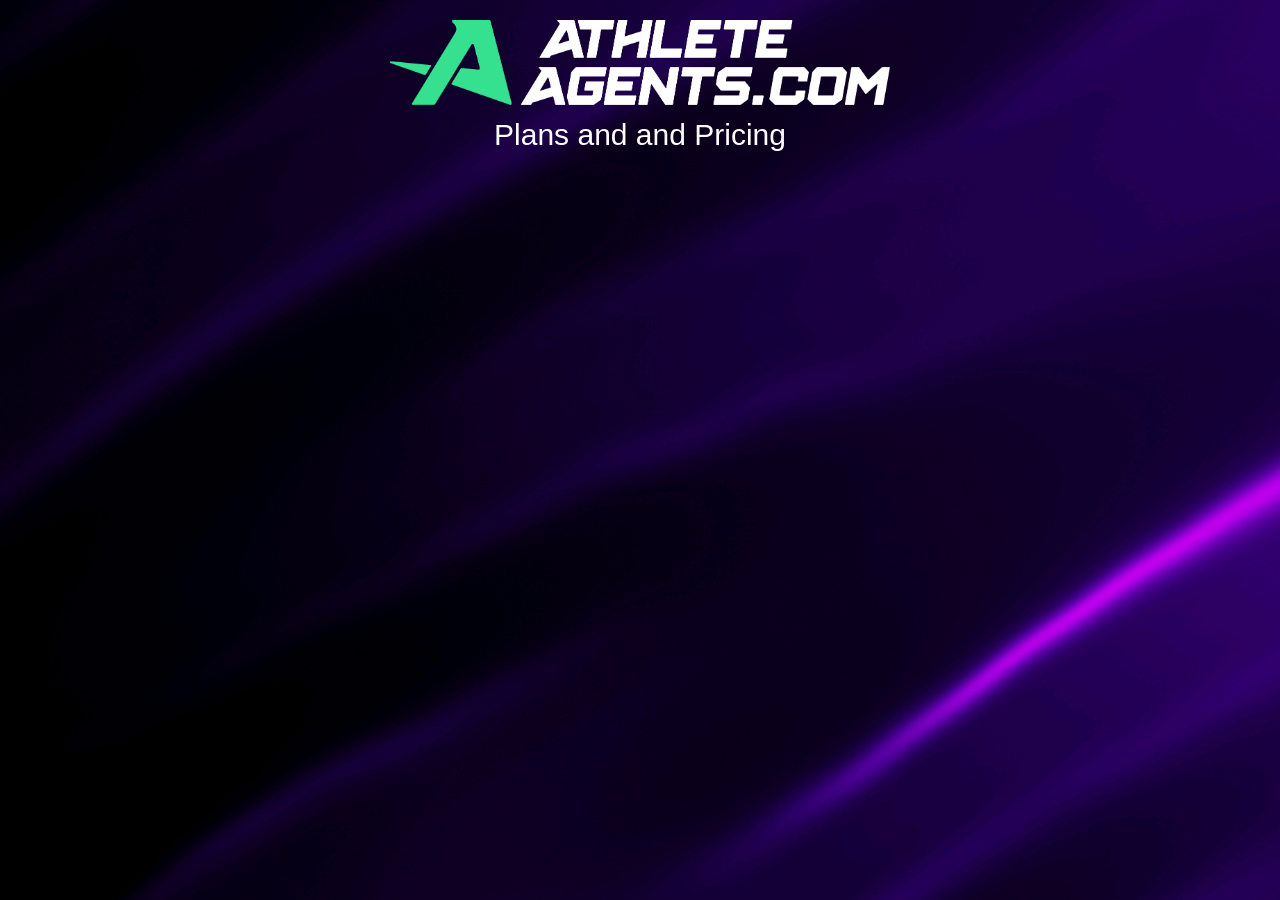
==== page two/index.html @ c9bb1cf2 "Second page" ====
<!DOCTYPE html>
<html lang="en">

<head>
    <meta charset="UTF-8">
    <meta name="viewport" content="width=device-width, initial-scale=1.0">
    <title>AthleteAgents | Pricing</title>
    <link rel="stylesheet" href="https://cdnjs.cloudflare.com/ajax/libs/twitter-bootstrap/4.3.1/css/bootstrap.min.css"
        integrity="sha512-tDXPcamuZsWWd6OsKFyH6nAqh/MjZ/5Yk88T5o+aMfygqNFPan1pLyPFAndRzmOWHKT+jSDzWpJv8krj6x1LMA=="
        crossorigin="anonymous" referrerpolicy="no-referrer" />
    <link rel="preconnect" href="https://fonts.googleapis.com">
    <link rel="preconnect" href="https://fonts.gstatic.com" crossorigin>
    <link
        href="https://fonts.googleapis.com/css2?family=DM+Sans:ital,opsz,wght@0,9..40,100..1000;1,9..40,100..1000&display=swap"
        rel="stylesheet">
    <link rel="stylesheet" href="style.css">
</head>

<body>

    <!-- Container: Hero -->
    <section class="hero-main bg-gradient">
        <div class="container h-100">
            <div class="row">
                <div class="col-lg-12">
                    <div class="hero">
                        <img class="hero-logo"
                            src="../assets/images/PNG/Green/Athlete-Agents-Logo-Horizontal-Green-White.png">
                    </div>
                    <h1 class="hero-heading text-white">Plans and and Pricing</h1>
                </div>
            </div>
        </div>
    </section>

</body>

</html>
---- page two/style.css ----
@import url('https://fonts.googleapis.com/css2?family=Hanken+Grotesk:ital,wght@0,100..900;1,100..900&display=swap');
@import url('https://fonts.googleapis.com/css2?family=DM+Sans:ital,opsz,wght@0,9..40,100..1000;1,9..40,100..1000&display=swap');

.hero-main {
    height: 100vh;
}

.bg-gradient {
    background-image: url(images/Picture.png);

    /* Center and scale the image nicely */
    background-position: center;
    background-repeat: no-repeat;
    background-size: cover;
}

.hero {
    position: relative;
    display: flex;
    justify-content: center;
}

.hero-logo {
    justify-content: center;
    width: 500px;
    padding-top: 20px;
}

.hero-heading {
    text-align: center;
    position: absolute;
    left: 50%;
    transform: translate(-50%, -50%);
    color: white;
    font-family: "Haken Grotesk", sans-serif;
    font-size: 30px;
    font-weight: 400;
    font-style: bold;
    padding-top: 60px;
}

@media screen and (max-width: 1200px) {
    .hero-logo {
        width: 450px;
    }
}

@media screen and (max-width: 1200px) {
    .hero-logo {
        width: 300px;
    }
    .hero-heading {
        padding-top: 80px;
        font-size: 20px;
    }
}
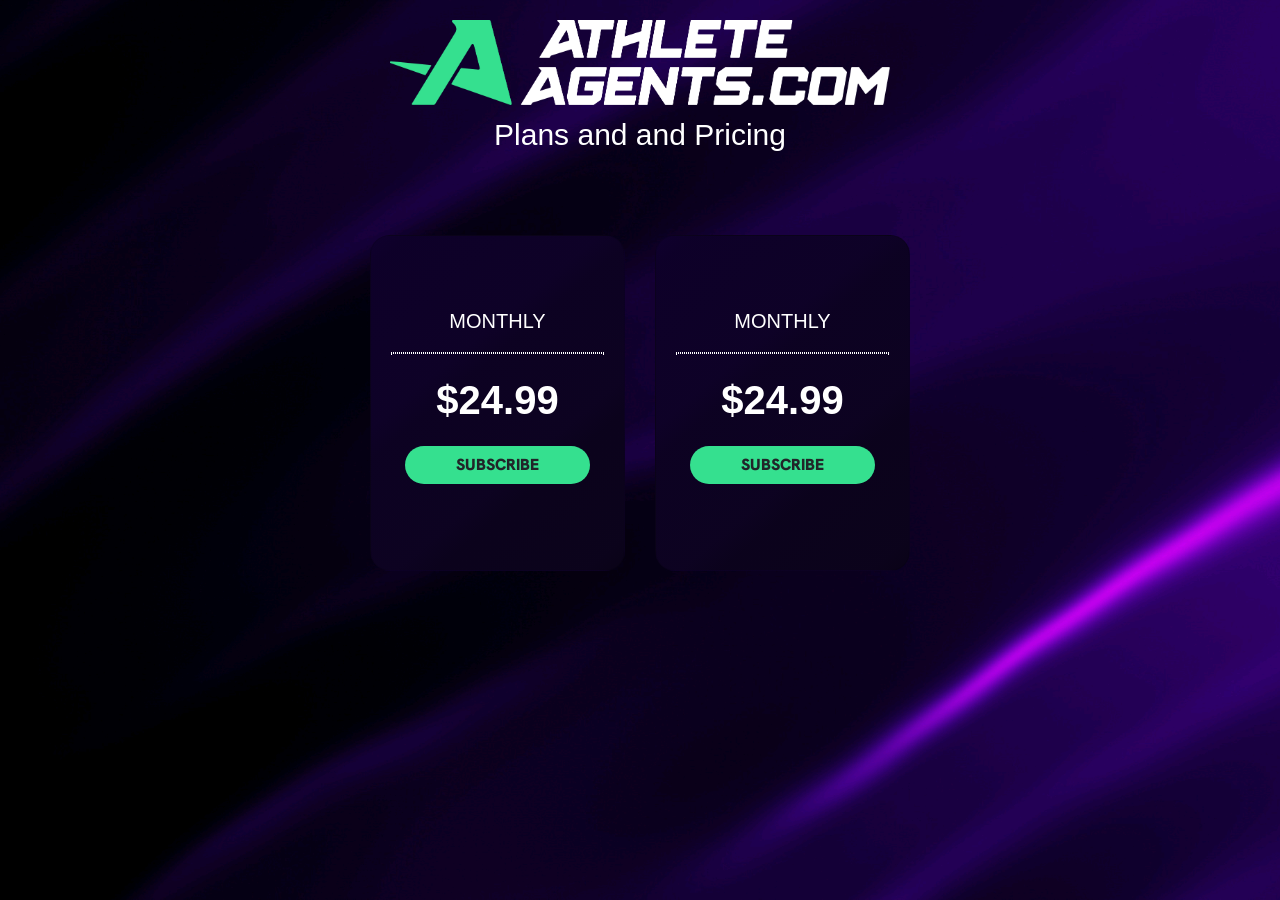
==== commit 82931bac: "Changes" ====
--- a/page two/index.html
+++ b/page two/index.html
@@ -30,6 +30,33 @@
                     <h1 class="hero-heading text-white">Plans and and Pricing</h1>
                 </div>
             </div>
+
+            <div class="row second-row justify-content-center">
+                <div class="col-lg-3 mb-3">
+                    <div class="card text-center">
+                        <div class="card-body text-white">
+                            <p class="monthly">MONTHLY</p>
+                            <p>
+                                <hr>
+                            </p>
+                            <p class="price"><b>$24.99</b></p>
+                            <p><a href="#" class="btn btn-subscribe">SUBSCRIBE</a></p>
+                        </div>
+                    </div>
+                </div>
+                <div class="col-lg-3 mb-3">
+                    <div class="card text-center">
+                    <div class="card-body text-white">
+                        <p class="monthly">MONTHLY</p>
+                        <p>
+                            <hr>
+                        </p>
+                        <p class="price"><b>$24.99</b></p>
+                        <p><a href="#" class="btn btn-subscribe">SUBSCRIBE</a></p>
+                    </div>
+                </div>
+            </div>
+        </div>
         </div>
     </section>
 
--- a/page two/style.css
+++ b/page two/style.css
@@ -39,6 +39,61 @@
     padding-top: 60px;
 }
 
+.second-row {
+    padding-top: 130px;
+}
+
+.card {
+    background-image: linear-gradient(
+    140deg,
+    hsl(260deg 100% 9%) 0%,
+    hsl(260deg 99% 8%) 6%,
+    hsl(260deg 97% 8%) 12%,
+    hsl(260deg 96% 8%) 18%,
+    hsl(260deg 94% 8%) 24%,
+    hsl(260deg 93% 8%) 29%,
+    hsl(260deg 92% 8%) 35%,
+    hsl(260deg 90% 7%) 41%,
+    hsl(260deg 89% 7%) 47%,
+    hsl(260deg 88% 7%) 53%,
+    hsl(260deg 86% 7%) 59%,
+    hsl(260deg 85% 7%) 65%,
+    hsl(260deg 84% 6%) 71%,
+    hsl(260deg 83% 6%) 76%,
+    hsl(260deg 81% 6%) 82%,
+    hsl(260deg 80% 6%) 88%,
+    hsl(260deg 79% 6%) 94%,
+    hsl(260deg 78% 5%) 100%
+  );
+
+  border-radius: 20px;
+  padding-top: 50px;
+  padding-bottom: 50px;
+  font-family: "DM Sans", sans-serif;
+}
+
+hr {
+    border: 1px dotted white;
+}
+
+.card .card-body .monthly {
+    font-size: 20px;
+}
+
+.card .card-body .price {
+    font-size: 40px;
+}
+
+.btn-subscribe {
+    background-color: #35E08F;
+    font-style: bold;
+    font-family: "Hanken Grotesk", sans-serif;
+    font-weight: 900;
+    border-radius: 20px;
+    padding-right: 50px;
+    padding-left: 50px;
+}
+
 @media screen and (max-width: 1200px) {
     .hero-logo {
         width: 450px;
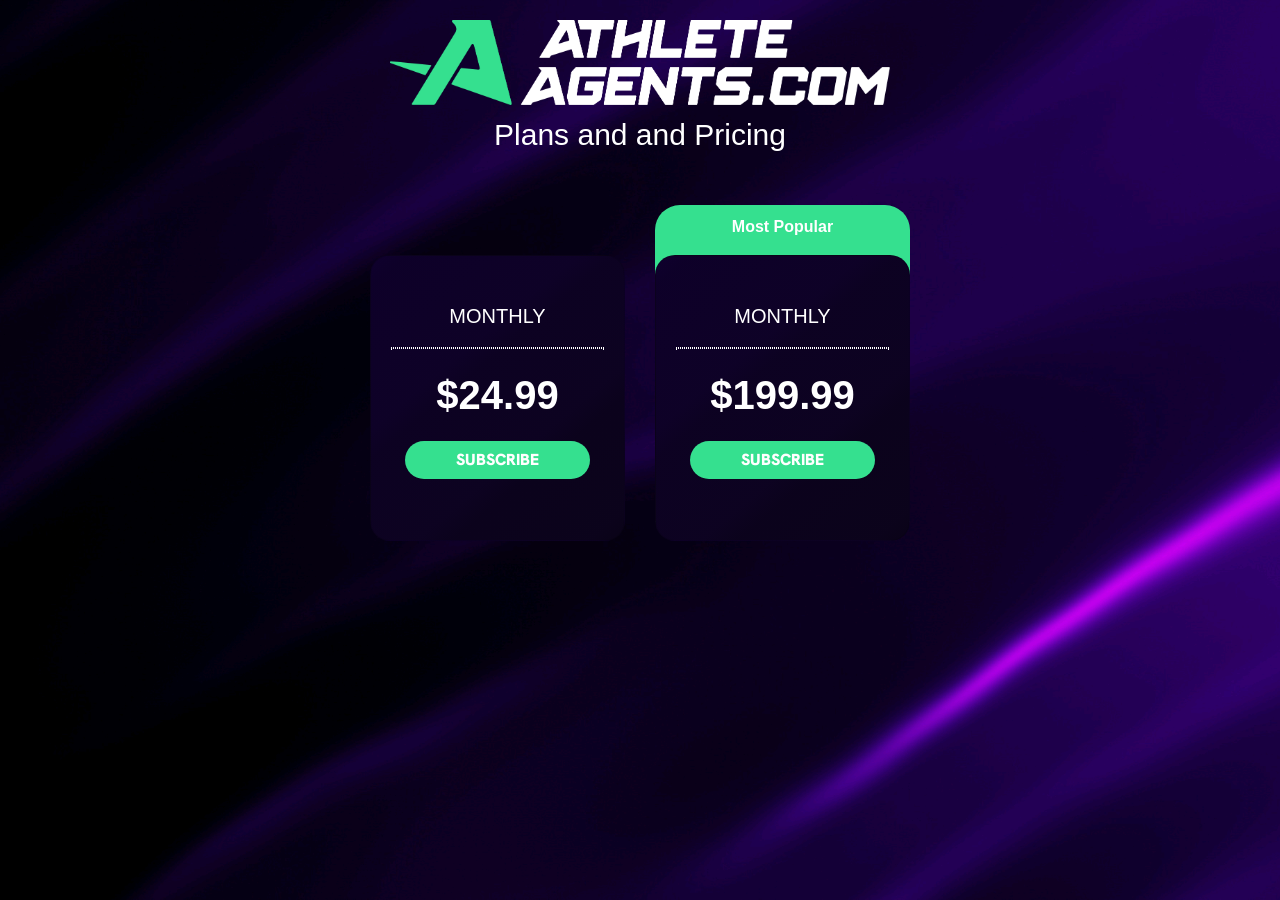
==== commit 62d57114: "Final Changes" ====
--- a/page two/index.html
+++ b/page two/index.html
@@ -31,8 +31,8 @@
                 </div>
             </div>
 
-            <div class="row second-row justify-content-center">
-                <div class="col-lg-3 mb-3">
+            <div class="row justify-content-center">
+                <div class="col-lg-3 mb-3 second-row-one">
                     <div class="card text-center">
                         <div class="card-body text-white">
                             <p class="monthly">MONTHLY</p>
@@ -44,19 +44,22 @@
                         </div>
                     </div>
                 </div>
-                <div class="col-lg-3 mb-3">
-                    <div class="card text-center">
-                    <div class="card-body text-white">
-                        <p class="monthly">MONTHLY</p>
-                        <p>
-                            <hr>
-                        </p>
-                        <p class="price"><b>$24.99</b></p>
-                        <p><a href="#" class="btn btn-subscribe">SUBSCRIBE</a></p>
+                <div class="col-lg-3 mb-3 second-row-two">
+                    <div class="upper-card text-white text-center">
+                        <p class="popular"><b>Most Popular</b></p>
+                        <div class="card text-center">
+                            <div class="card-body text-white">
+                                <p class="monthly">MONTHLY</p>
+                                <p>
+                                    <hr>
+                                </p>
+                                <p class="price"><b>$199.99</b></p>
+                                <p><a href="#" class="btn btn-subscribe">SUBSCRIBE</a></p>
+                            </div>
+                        </div>
                     </div>
                 </div>
             </div>
-        </div>
         </div>
     </section>
 
--- a/page two/style.css
+++ b/page two/style.css
@@ -39,8 +39,12 @@
     padding-top: 60px;
 }
 
-.second-row {
-    padding-top: 130px;
+.second-row-one {
+    padding-top: 150px;
+}
+
+.second-row-two {
+    padding-top: 100px;
 }
 
 .card {
@@ -67,8 +71,8 @@
   );
 
   border-radius: 20px;
-  padding-top: 50px;
-  padding-bottom: 50px;
+  padding-top: 25px;
+  padding-bottom: 25px;
   font-family: "DM Sans", sans-serif;
 }
 
@@ -92,6 +96,16 @@
     border-radius: 20px;
     padding-right: 50px;
     padding-left: 50px;
+    color: white;
+}
+
+.upper-card {
+    background-color: #35E08F;
+    border-radius: 25px;
+}
+
+.popular {
+    padding-top: 10px;
 }
 
 @media screen and (max-width: 1200px) {
@@ -108,4 +122,36 @@
         padding-top: 80px;
         font-size: 20px;
     }
-}+    .second-row-one {
+        padding-top: 120px;
+    }
+    
+    .second-row-two {
+        padding-top: 40px;
+    }
+
+    body {
+        background-image: linear-gradient(
+    140deg,
+    hsl(260deg 100% 9%) 0%,
+    hsl(260deg 99% 8%) 6%,
+    hsl(260deg 97% 8%) 12%,
+    hsl(260deg 96% 8%) 18%,
+    hsl(260deg 94% 8%) 24%,
+    hsl(260deg 93% 8%) 29%,
+    hsl(260deg 92% 8%) 35%,
+    hsl(260deg 90% 7%) 41%,
+    hsl(260deg 89% 7%) 47%,
+    hsl(260deg 88% 7%) 53%,
+    hsl(260deg 86% 7%) 59%,
+    hsl(260deg 85% 7%) 65%,
+    hsl(260deg 84% 6%) 71%,
+    hsl(260deg 83% 6%) 76%,
+    hsl(260deg 81% 6%) 82%,
+    hsl(260deg 80% 6%) 88%,
+    hsl(260deg 79% 6%) 94%,
+    hsl(260deg 78% 5%) 100%
+  );
+    }
+
+    }
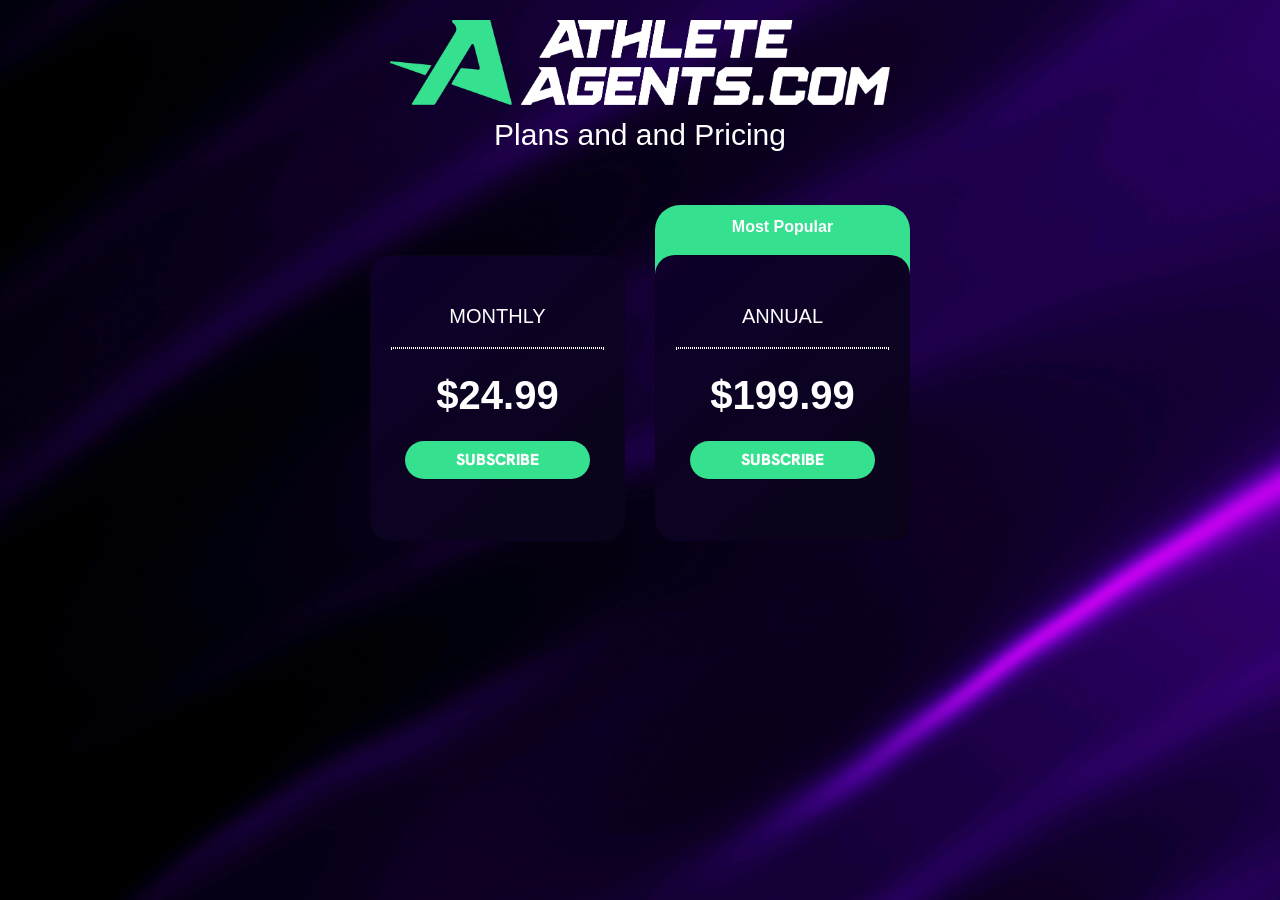
==== commit f5c8b2d4: "Updated" ====
--- a/page two/index.html
+++ b/page two/index.html
@@ -49,7 +49,7 @@
                         <p class="popular"><b>Most Popular</b></p>
                         <div class="card text-center">
                             <div class="card-body text-white">
-                                <p class="monthly">MONTHLY</p>
+                                <p class="monthly">ANNUAL</p>
                                 <p>
                                     <hr>
                                 </p>
